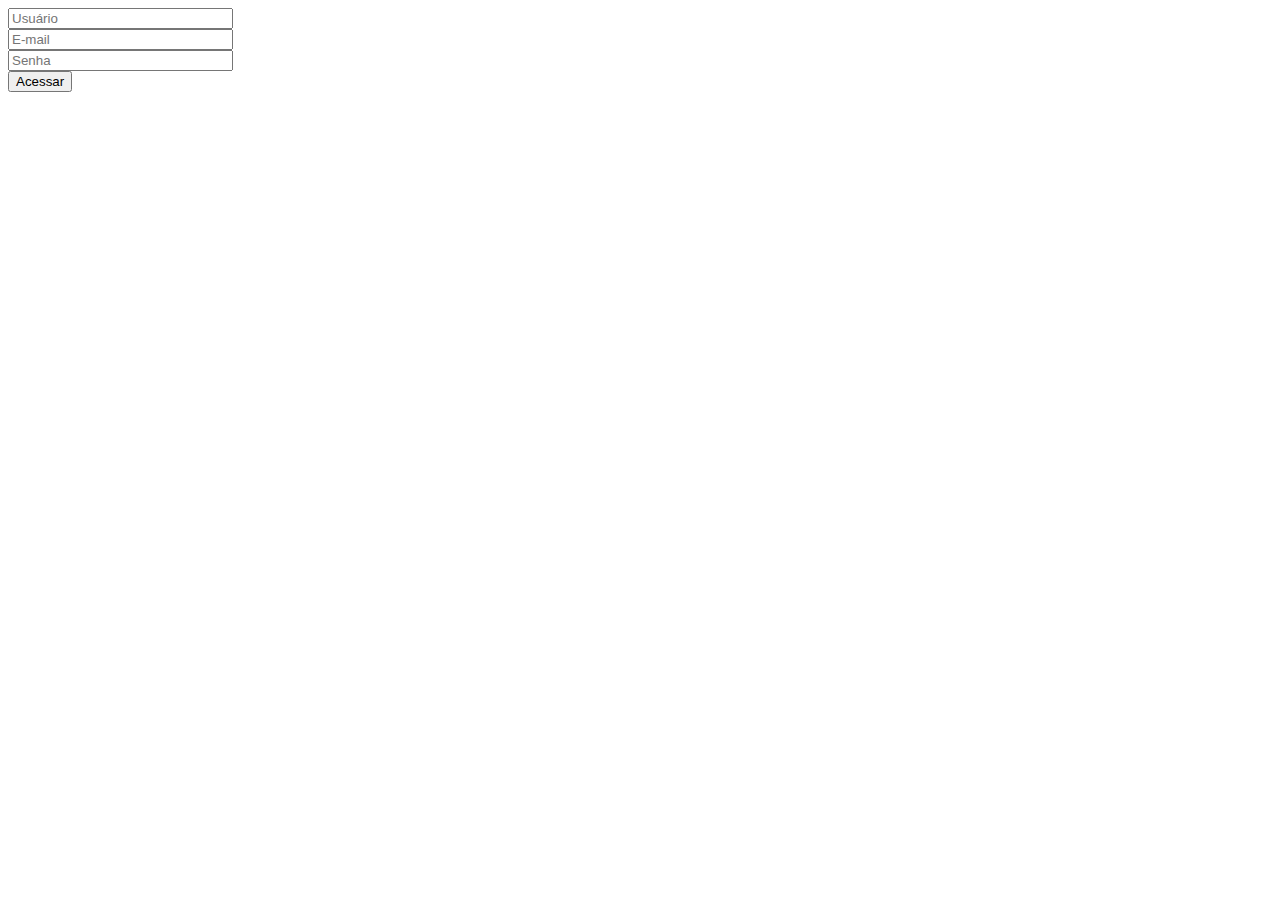
==== index.html @ fde13816 "Add files via upload" ====
<html>
    <head>
        
        <meta charset="utf-8">
        <link rel="stylesheet" href="css/estilos.css">

    </head>
    <body>

        <div class="divLogin">
            <input type="text" placeholder="Usuário" size="25">
            <br>
            <input type="email" placeholder="E-mail" size="25">
            <br>
            <input type="password" placeholder="Senha" size="25">
            <br>
            <button onclick="" class="divBotao"> Acessar </button>
        </div>
        
        
    </body>

</html>
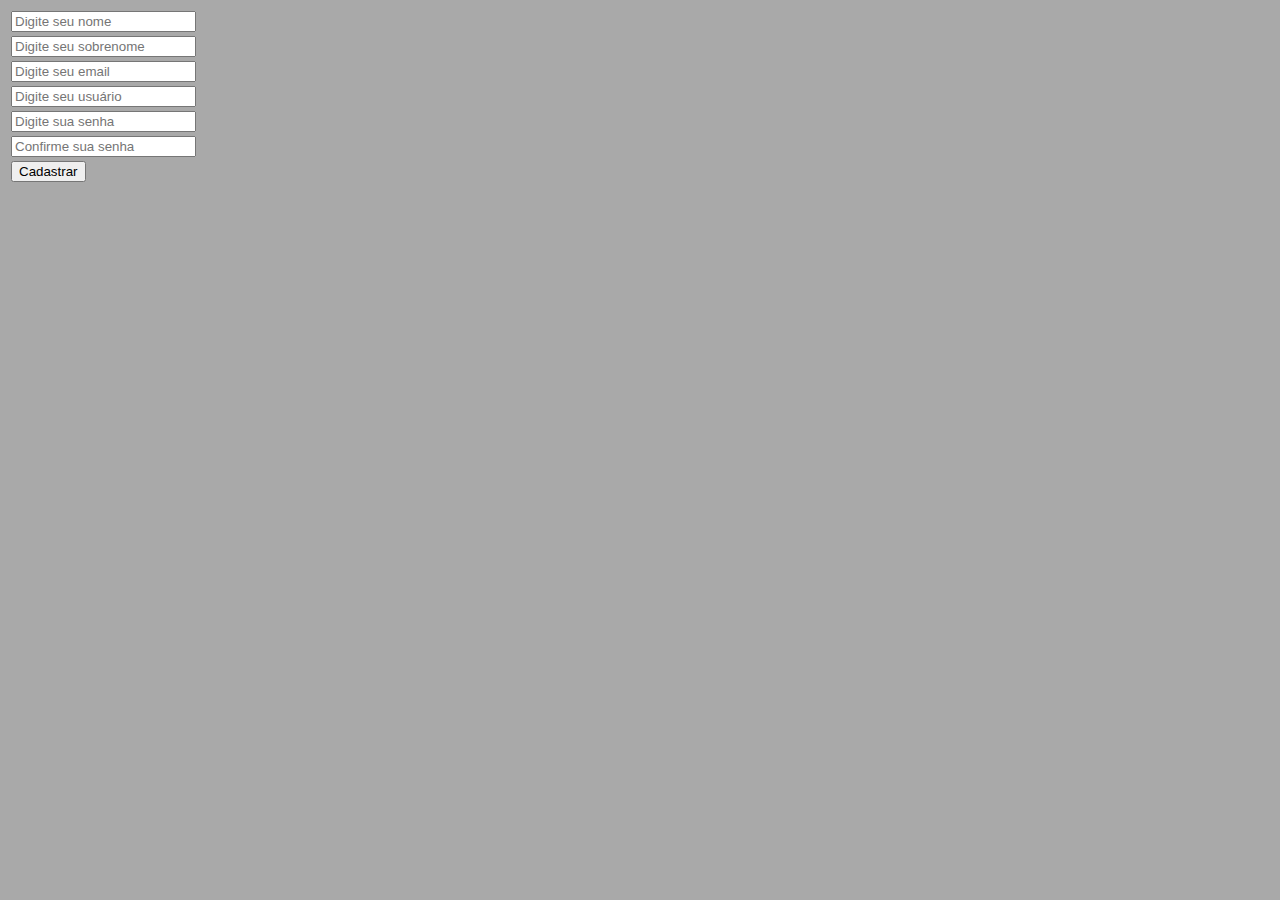
==== commit 90515eeb: "Update index.html" ====
--- a/index.html
+++ b/index.html
@@ -1,23 +1,45 @@
 <html>
     <head>
-        
         <meta charset="utf-8">
         <link rel="stylesheet" href="css/estilos.css">
-
     </head>
     <body>
-
-        <div class="divLogin">
-            <input type="text" placeholder="Usuário" size="25">
-            <br>
-            <input type="email" placeholder="E-mail" size="25">
-            <br>
-            <input type="password" placeholder="Senha" size="25">
-            <br>
-            <button onclick="" class="divBotao"> Acessar </button>
-        </div>
-        
-        
+        <table class="tabela">
+            <tr>
+                <td>
+                    <input type="text" size="20" placeholder="Digite seu nome">
+                </td>
+            </tr>
+            <tr>
+                <td>
+                    <input type="text" size="20" placeholder="Digite seu sobrenome">
+                </td>
+            </tr>
+            <tr>
+                <td>
+                    <input type="email" size="20" placeholder="Digite seu email">
+                </td>
+            </tr>
+            <tr>
+                <td>
+                    <input type="text" size="20" placeholder="Digite seu usuário">
+                </td>
+            </tr>
+            <tr>
+                <td>
+                    <input type="password" size="20" placeholder="Digite sua senha">
+                </td>
+            </tr>
+            <tr>
+                <td>
+                    <input type="password" size="20" placeholder="Confirme sua senha">
+                </td>
+            </tr>
+            <tr>
+                <td>
+                    <button onclick="cadastrar()">Cadastrar</button>
+                </td>
+            </tr>
+        </table>
     </body>
-
-</html>+</html>
--- a/css/estilos.css
+++ b/css/estilos.css
@@ -0,0 +1,25 @@
+.divLogin {
+    left:50%;
+    top:50%;
+    margin-left:-100px;
+    margin-top:-50px; 
+    position:absolute;
+    width:200px;    
+    height:100px; 
+   background-color:cadetblue;
+   padding: 10px;
+   border-radius: 5px;
+}
+.divBotao{
+    border-radius: 5px;
+    border: 5px;
+    padding: 3px;
+    margin-top: 5px;
+}
+body{
+    background-color: darkgray;
+    background-image: url(https://cdn.discordapp.com/attachments/822127089565302847/892434162492014592/Se.png) ;
+    background-position: center;
+    background-repeat: no-repeat;
+ 
+}
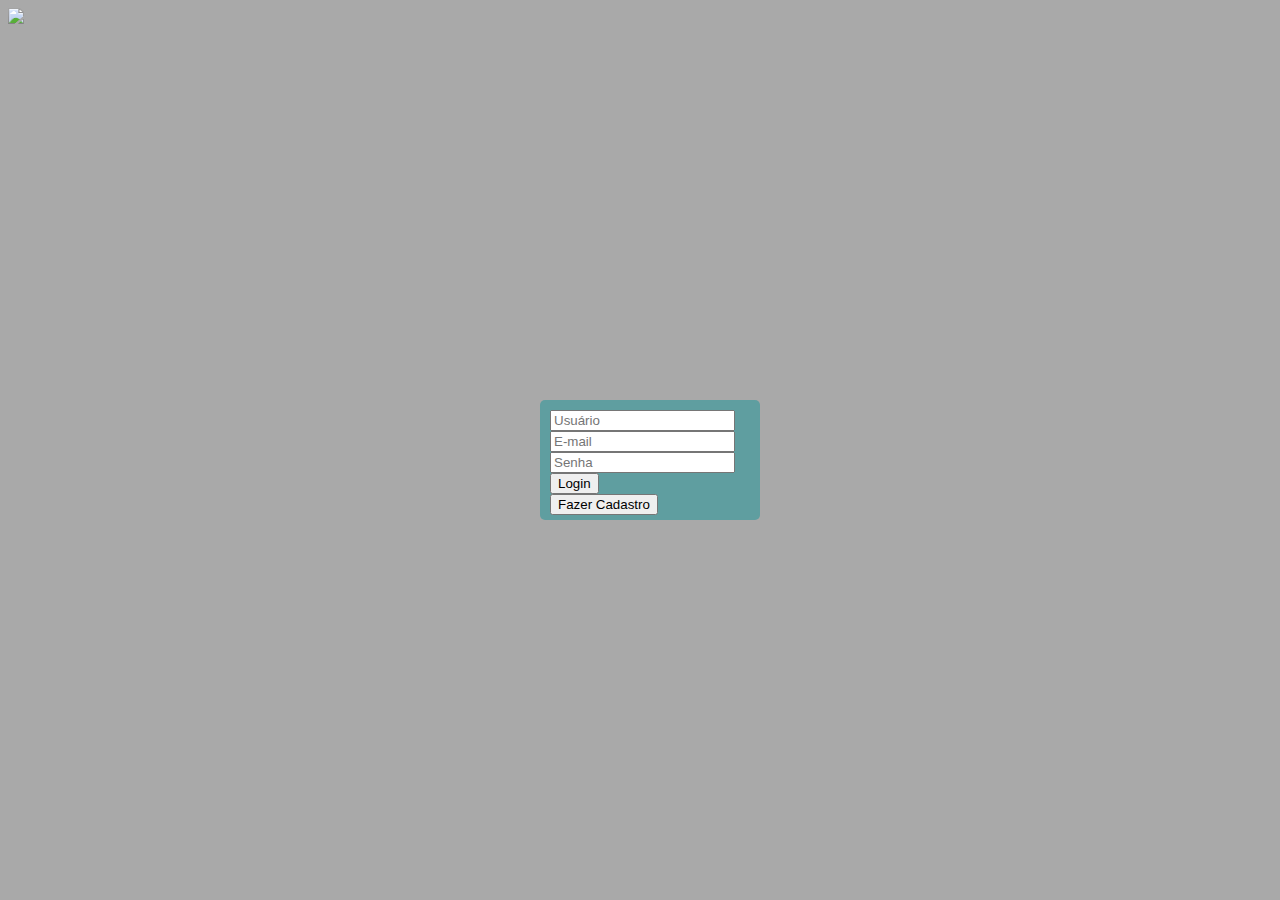
==== commit 70563144: "update index.html" ====
--- a/index.html
+++ b/index.html
@@ -1,45 +1,34 @@
 <html>
     <head>
+        
+       
+
         <meta charset="utf-8">
         <link rel="stylesheet" href="css/estilos.css">
+        
+
     </head>
     <body>
-        <table class="tabela">
-            <tr>
-                <td>
-                    <input type="text" size="20" placeholder="Digite seu nome">
-                </td>
-            </tr>
-            <tr>
-                <td>
-                    <input type="text" size="20" placeholder="Digite seu sobrenome">
-                </td>
-            </tr>
-            <tr>
-                <td>
-                    <input type="email" size="20" placeholder="Digite seu email">
-                </td>
-            </tr>
-            <tr>
-                <td>
-                    <input type="text" size="20" placeholder="Digite seu usuário">
-                </td>
-            </tr>
-            <tr>
-                <td>
-                    <input type="password" size="20" placeholder="Digite sua senha">
-                </td>
-            </tr>
-            <tr>
-                <td>
-                    <input type="password" size="20" placeholder="Confirme sua senha">
-                </td>
-            </tr>
-            <tr>
-                <td>
-                    <button onclick="cadastrar()">Cadastrar</button>
-                </td>
-            </tr>
-        </table>
+
+        <div class="divLogin">
+
+            <input type="text" placeholder="Usuário">
+            <br> 
+            <input type="email" placeholder="E-mail">
+            <br> 
+            <input type="password" placeholder="Senha"> 
+            <br> 
+            <button onclick=""> Login </button>
+            <br>
+            <button onclick=""> Fazer Cadastro </button>
+            <br> 
+            
+            
+           
+        </div>
+        
+        
+        <img class="img" src="https://cdn.discordapp.com/attachments/822127089565302847/894941976150028408/dasda.png">
     </body>
+
 </html>
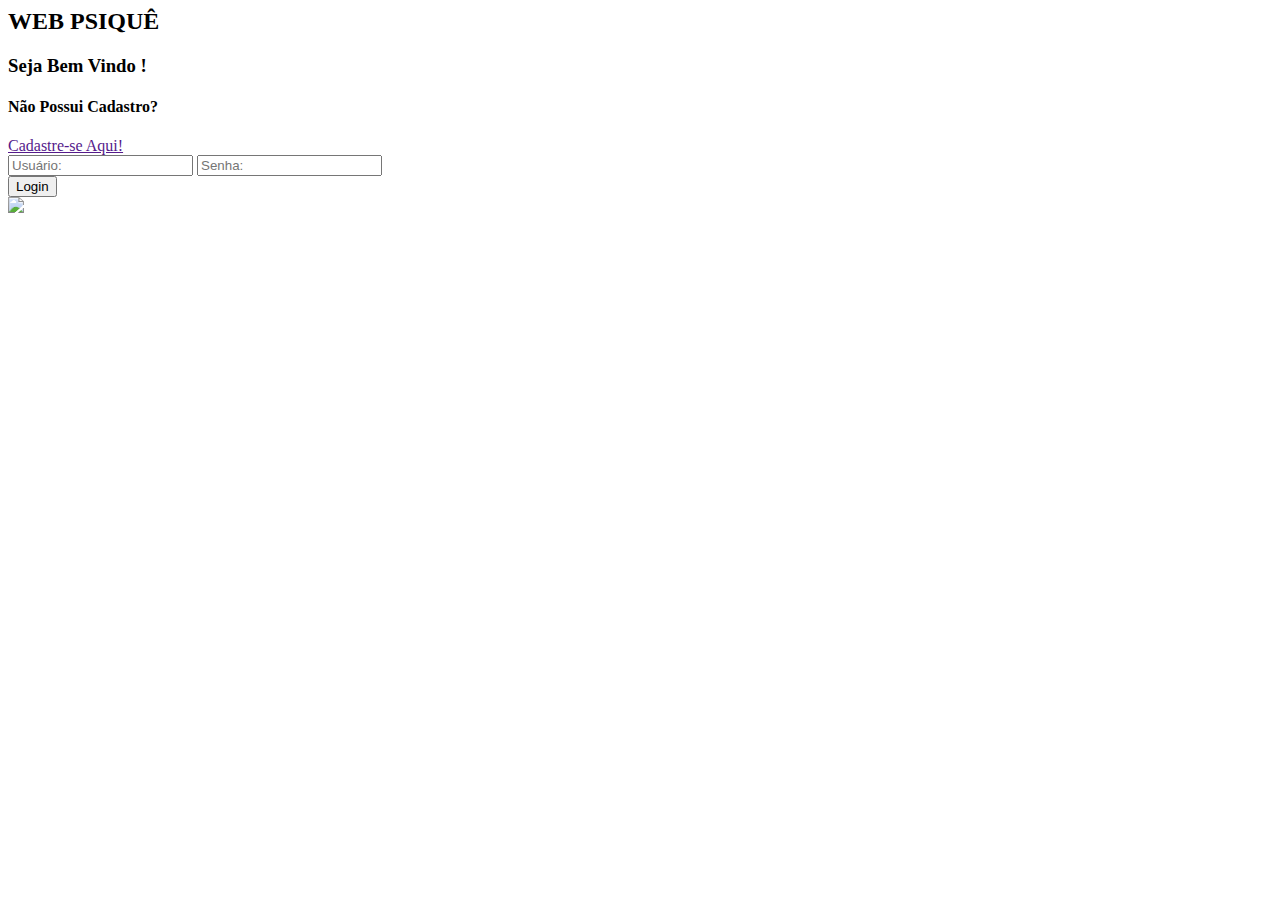
==== commit 09a2342f: "Update index.html" ====
--- a/index.html
+++ b/index.html
@@ -1,34 +1,34 @@
 <html>
     <head>
-        
-       
 
         <meta charset="utf-8">
+
         <link rel="stylesheet" href="css/estilos.css">
         
 
     </head>
     <body>
-
-        <div class="divLogin">
-
-            <input type="text" placeholder="Usuário">
-            <br> 
-            <input type="email" placeholder="E-mail">
-            <br> 
-            <input type="password" placeholder="Senha"> 
-            <br> 
-            <button onclick=""> Login </button>
-            <br>
-            <button onclick=""> Fazer Cadastro </button>
-            <br> 
-            
-            
-           
+        
+        <div id="divPagina">
+            <div class="divTxt">
+               <h2> WEB PSIQUÊ </h2>
+               <h3> Seja Bem Vindo !</h3>
+               <h4> Não Possui Cadastro? </h4>
+               <a href=""> Cadastre-se Aqui! </a>
+            </div>        
+            <div class="divLogin">
+                
+                <input type="text" placeholder="Usuário:">
+                <input type="password" placeholder="Senha:"> 
+                <br> 
+                <button> Login </button>
+                <br>
+                <img src="imagens/download.jfif" class="imgBorboleta">
+                 
+            </div>     
+              
         </div>
-        
-        
-        <img class="img" src="https://cdn.discordapp.com/attachments/822127089565302847/894941976150028408/dasda.png">
+      
+    
     </body>
-
 </html>
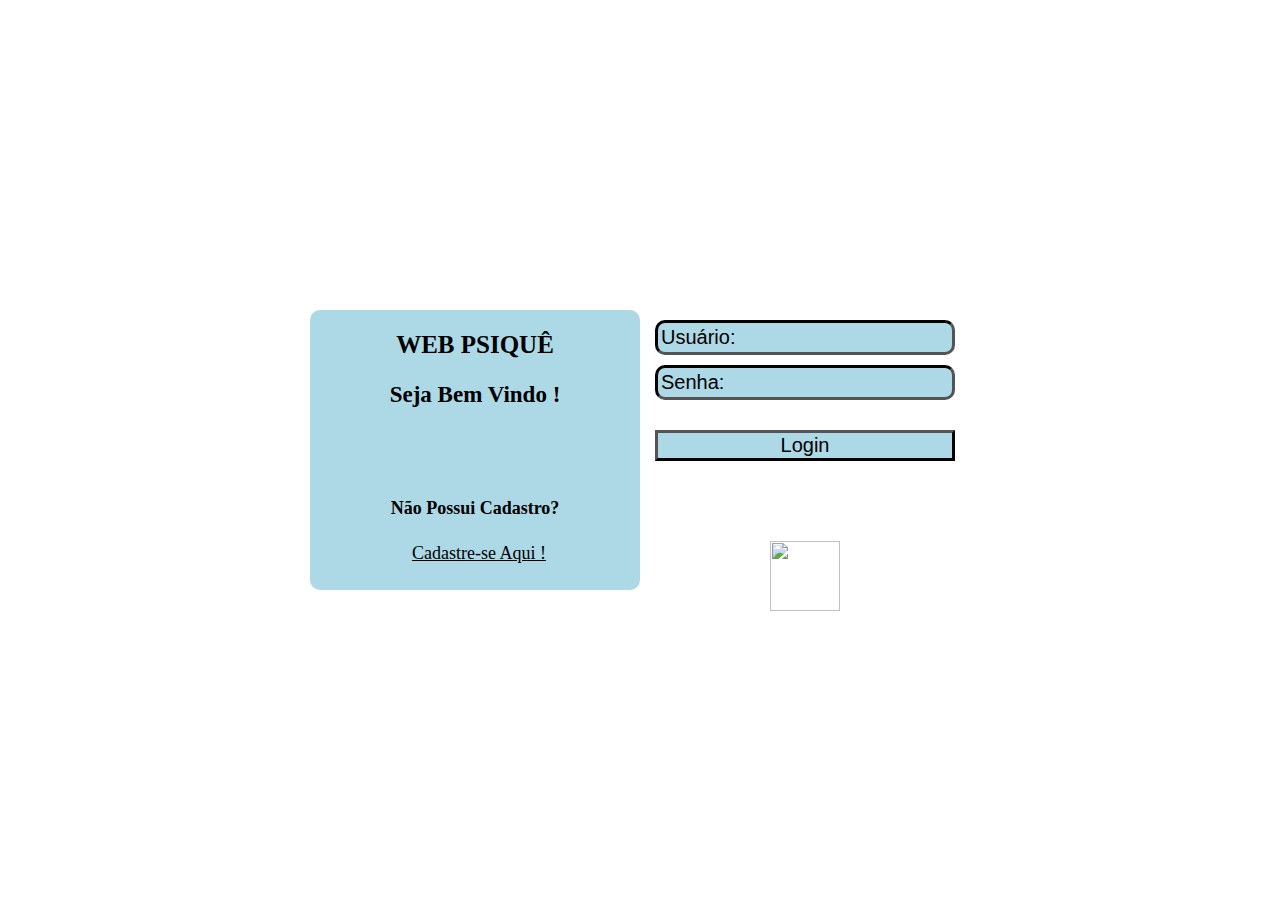
==== commit 9e82af34: "Update index.html" ====
--- a/index.html
+++ b/index.html
@@ -14,7 +14,7 @@
                <h2> WEB PSIQUÊ </h2>
                <h3> Seja Bem Vindo !</h3>
                <h4> Não Possui Cadastro? </h4>
-               <a href=""> Cadastre-se Aqui! </a>
+               <a href=""> Cadastre-se Aqui ! </a>
             </div>        
             <div class="divLogin">
                 
--- a/css/estilos.css
+++ b/css/estilos.css
@@ -0,0 +1,108 @@
+#divPagina{
+height: 100%;
+width: 100%;
+background-image: url(https://encrypted-tbn0.gstatic.com/images?q=tbn:ANd9GcSyj_tx40mK2-OpR0yAxZyGZkL7KDQWDehsKw&usqp=CAU);
+background-size: 100%;
+background-position: center;
+background-repeat: no-repeat;
+align-items: center;
+display: flex;
+flex-direction: row;
+flex-wrap: wrap;
+justify-content: center;
+
+}
+
+
+.divLogin {
+    width:330px;    
+    height:280px;
+    border-radius: 10px; 
+    background-size: 150px;
+    background-color:white
+    
+}
+.divTxt {
+
+    display: inline-block;
+    width:330px;    
+    height:280px; 
+    border-radius: 10px;
+    background-color: lightblue
+    
+}
+
+body{
+
+    margin: 0px;
+    background-color:white
+
+}
+    
+.imgBorboleta{
+    width: 70px;
+    padding-top: 80px;
+    padding-left: 130px;
+}
+::placeholder{
+
+    color: black;
+}
+button{
+
+    width: 300px;
+    margin-top: 30px;
+    background-color: lightblue;
+    cursor: pointer;
+    font-family: sans-serif;
+    font-size: 20;
+    margin-left: 15px;
+    border-width: 3px;
+    border-color: black;
+    
+}
+
+button:hover{
+    background-color: deepskyblue;
+}
+
+
+input{
+    width: 300px;
+    border-width: 3px;
+    border-color: black;
+    background-color: lightblue;
+    margin-left: 15px;
+    margin-top: 10px;
+    border-radius: 10px;
+    color: black;
+    font-family: sans-serif;
+    font-size: 20;
+    padding: 3px;
+}
+h2{
+    color: black;
+    font-family:'Arial Narrow';
+    font-size: 25;
+    text-align: center;
+}
+h3{
+    color: black;
+    font-family:'Arial Narrow';
+    font-size: 23;
+    text-align: center;
+    margin-bottom: 90px;
+}
+
+h4{
+    color: black;
+    font-family:'Arial Narrow';
+    font-size: 18;
+    text-align: center;
+}
+a{
+    color: black;
+    font-family:'Arial Narrow';
+    font-size: 18;
+    padding-left: 102px;
+}
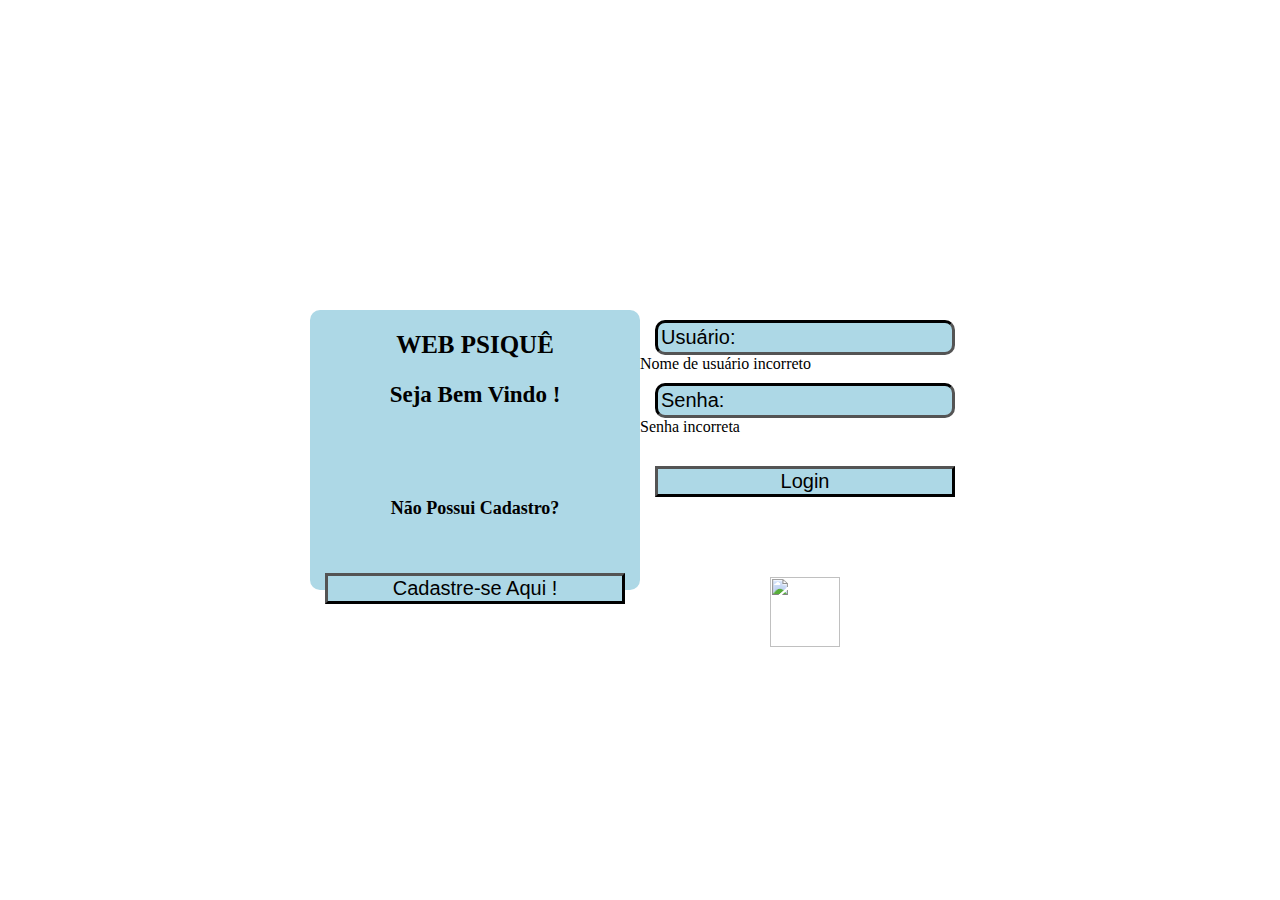
==== commit 13d1cc89: "criação do html do login" ====
--- a/index.html
+++ b/index.html
@@ -4,7 +4,7 @@
         <meta charset="utf-8">
 
         <link rel="stylesheet" href="css/estilos.css">
-        
+        <script type="text/javascript" src="js/scripts.js"></script>
 
     </head>
     <body>
@@ -14,16 +14,18 @@
                <h2> WEB PSIQUÊ </h2>
                <h3> Seja Bem Vindo !</h3>
                <h4> Não Possui Cadastro? </h4>
-               <a href=""> Cadastre-se Aqui ! </a>
+               <button class="botaoTelaCadastro"  onclick="location.href='paginas/telaCadastro.html'"> Cadastre-se Aqui !</button>
             </div>        
             <div class="divLogin">
                 
-                <input type="text" placeholder="Usuário:">
-                <input type="password" placeholder="Senha:"> 
+                <input id="loginUsuario" type="text" placeholder="Usuário:" maxlength="25">
+                <p1 id="mensagemLoginUsuario">Nome de usuário incorreto</p1>
+                <input id="loginSenha" type="password" placeholder="Senha:" maxlength="25"> 
+                <p2 id="mensagemLoginSenha">Senha incorreta</p2>
                 <br> 
-                <button> Login </button>
+                <button class="botaoLogin" onclick="LoginTelaPrincipal()"> Login </button>
                 <br>
-                <img src="imagens/download.jfif" class="imgBorboleta">
+                <img src="imagens/borboleta.png" class="imgBorboleta">
                  
             </div>     
               
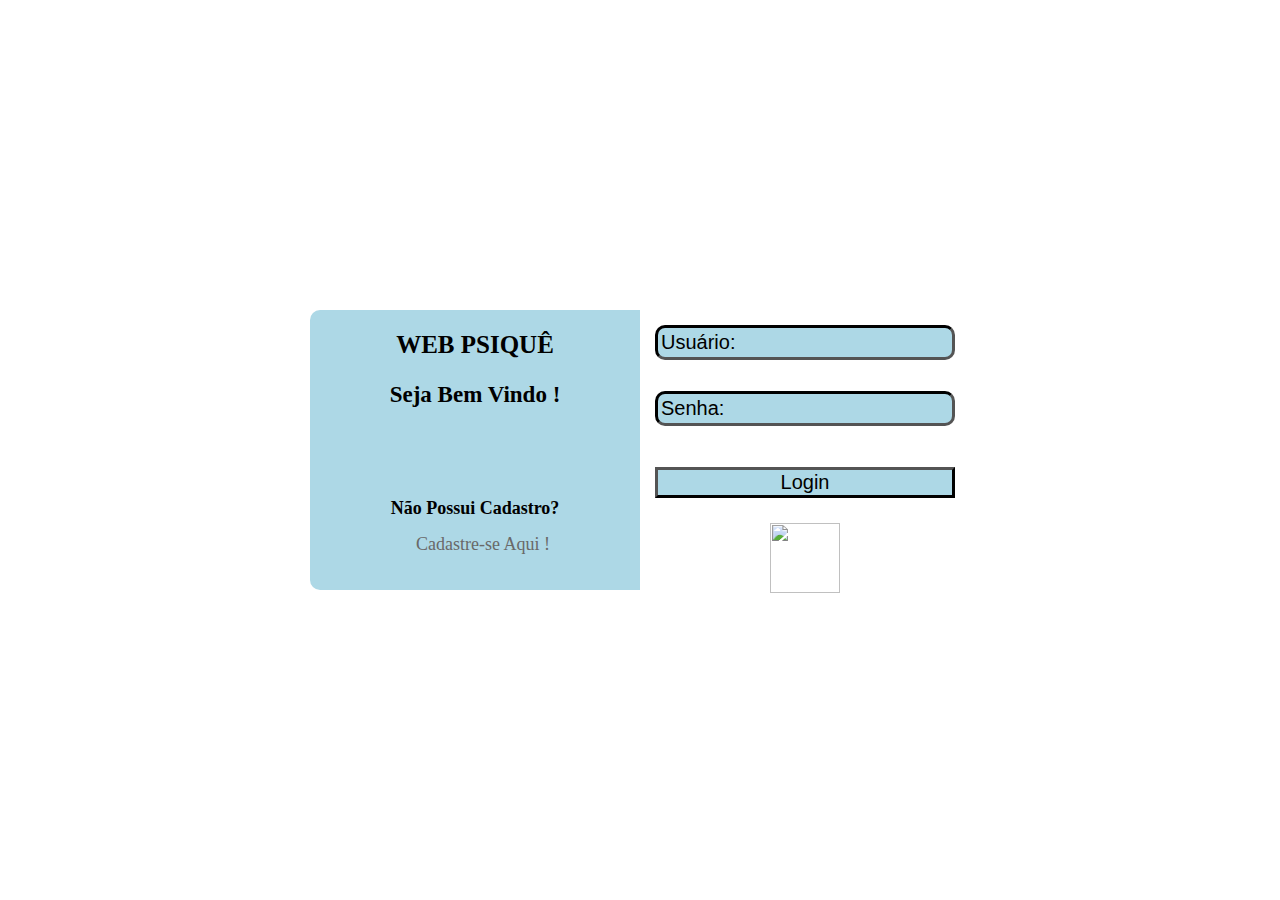
==== commit 1647c9e0: "Update index.html" ====
--- a/index.html
+++ b/index.html
@@ -4,7 +4,7 @@
         <meta charset="utf-8">
 
         <link rel="stylesheet" href="css/estilos.css">
-        <script type="text/javascript" src="js/scripts.js"></script>
+        <script type="text/javascript" src="js/scriptsLogin.js"></script>
 
     </head>
     <body>
--- a/css/estilos.css
+++ b/css/estilos.css
@@ -1,91 +1,89 @@
 #divPagina{
-height: 100%;
-width: 100%;
-background-image: url(https://encrypted-tbn0.gstatic.com/images?q=tbn:ANd9GcSyj_tx40mK2-OpR0yAxZyGZkL7KDQWDehsKw&usqp=CAU);
-background-size: 100%;
-background-position: center;
-background-repeat: no-repeat;
-align-items: center;
-display: flex;
-flex-direction: row;
-flex-wrap: wrap;
-justify-content: center;
-
+    height: 100%;
+    width: 100%;
+    background-image: url(https://encrypted-tbn0.gstatic.com/images?q=tbn:ANd9GcSyj_tx40mK2-OpR0yAxZyGZkL7KDQWDehsKw&usqp=CAU);
+    background-size: 100%;
+    background-position: center;
+    background-repeat: no-repeat;
+    align-items: center;
+    display: flex;
+    flex-direction: row;
+    flex-wrap: wrap;
+    justify-content: center;
 }
-
-
+   
 .divLogin {
     width:330px;    
     height:280px;
-    border-radius: 10px; 
+    border-bottom-right-radius: 10px;
+    border-top-right-radius: 10px;
     background-size: 150px;
     background-color:white
-    
+        
 }
-.divTxt {
 
+.divTxt {    
     display: inline-block;
     width:330px;    
     height:280px; 
-    border-radius: 10px;
-    background-color: lightblue
+    border-bottom-left-radius: 10px;
+    border-top-left-radius: 10px;
+    background-color: lightblue   
+}
     
+body{
+    margin: 0px;
+    background-color:white
+}
+        
+.imgBorboleta{
+    width: 70px;
+    padding-top: 25px;
+    padding-left: 130px;
 }
 
-body{
-
-    margin: 0px;
-    background-color:white
-
-}
+::placeholder{
     
-.imgBorboleta{
-    width: 70px;
-    padding-top: 80px;
-    padding-left: 130px;
-}
-::placeholder{
-
     color: black;
 }
-button{
 
+.botaoLogin{
     width: 300px;
-    margin-top: 30px;
+    margin-top: 25px;
     background-color: lightblue;
     cursor: pointer;
     font-family: sans-serif;
     font-size: 20;
     margin-left: 15px;
     border-width: 3px;
-    border-color: black;
+    border-color: black;    
+}
     
-}
-
-button:hover{
+.botaoLogin:hover{
     background-color: deepskyblue;
 }
-
-
+    
 input{
     width: 300px;
     border-width: 3px;
     border-color: black;
     background-color: lightblue;
     margin-left: 15px;
-    margin-top: 10px;
+    margin-top: 15px;
     border-radius: 10px;
     color: black;
     font-family: sans-serif;
     font-size: 20;
     padding: 3px;
 }
+
 h2{
     color: black;
     font-family:'Arial Narrow';
     font-size: 25;
     text-align: center;
 }
+
 h3{
     color: black;
     font-family:'Arial Narrow';
@@ -93,16 +91,37 @@
     text-align: center;
     margin-bottom: 90px;
 }
-
+    
 h4{
     color: black;
     font-family:'Arial Narrow';
     font-size: 18;
     text-align: center;
 }
-a{
-    color: black;
+
+.botaoTelaCadastro {
+    color: dimgray;
     font-family:'Arial Narrow';
     font-size: 18;
-    padding-left: 102px;
+    margin-left: 100px;
+    margin-top: -10px;
+    background:none;
+    border:none;
+    cursor: pointer;
 }
+
+p1{
+    opacity: 0;
+    color: red;
+    margin-left: 20px;
+    font-size: 14;
+    cursor:default;
+}
+
+p2{
+    opacity: 0;
+    color: red;
+    margin-left: 20px;
+    font-size: 14;
+    cursor:default;
+}
